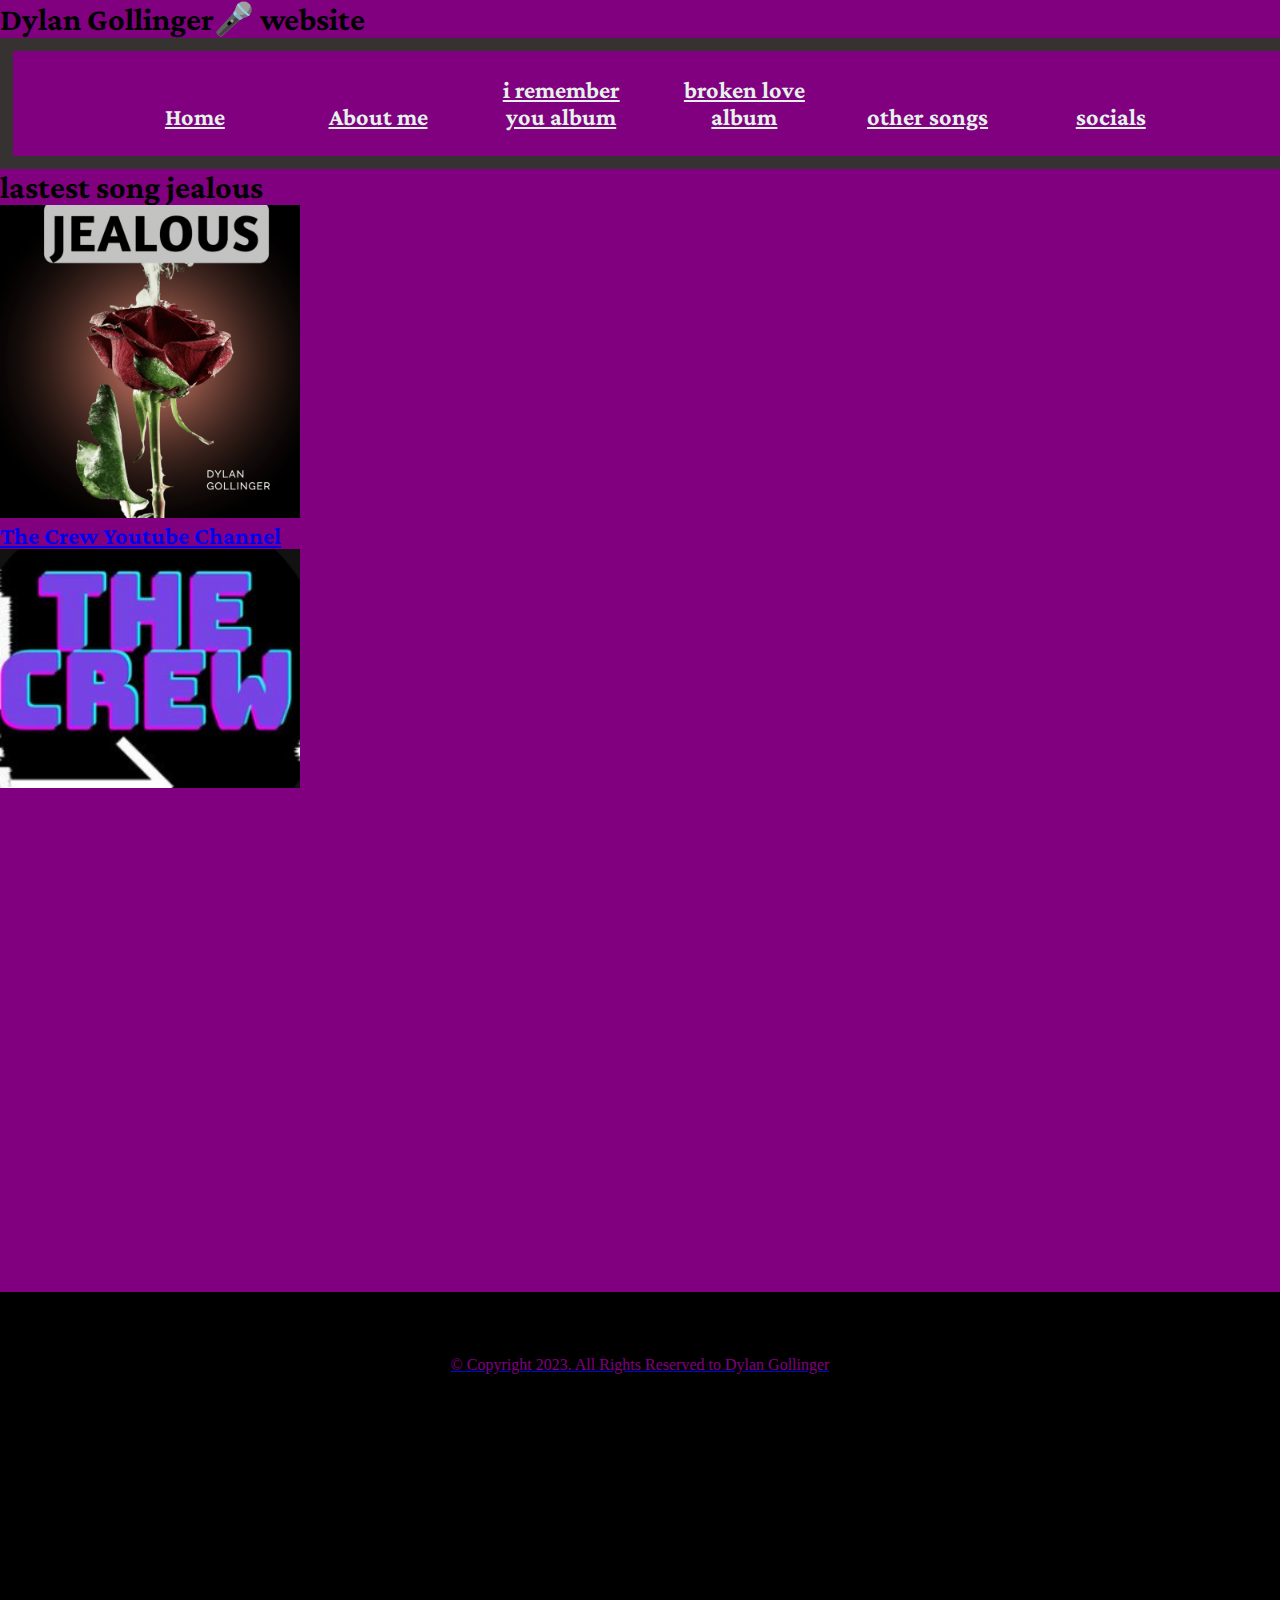
==== index.html @ b88659cb "Update index.html" ====
<!doctype html>
<html>
<head>
<meta charset="UTF-8">
<title>Dylan musics main page</title>
<link rel="stylesheet" href="css/styles.css">
</head>
<body>
<h1>Dylan Gollinger🎤 website</h1> 

<nav class="hnav">
	<ul>
		<li><a href="index.html">Home</a></li>
		<li><a href="about.html">About me</a></li>
		<li><a href="iry.html">i remember you album</a></li>
		<li><a href="brokenlove.html">broken love album</a></li>
		<li><a href="other.html">other songs</a></li>
		<li><a href="social.html">socials</a></li>
	
		
	</ul>
	
	</nav>

	<h1>lastest song jealous</h1>
	<a href="https://youtu.be/V8yANRo0otk"><img src="images/Screen Shot 2023-01-12 at 12.50.31 PM (1).png" alt="jealous" width="300">
	
	<h2>The Crew Youtube Channel</h2>
	<a href="https://www.youtube.com/channel/UCtzbjzxz3jb_vo7j32Hmq-A"><img src="images/thecrew.png" alt="crew" width="300">
	
<main>
  
</main>
	
	
	
	
	<footer>
	<p>&copy; Copyright 2023. All Rights Reserved to Dylan Gollinger</p>
	</footer>
</body>
</html>
---- css/styles.css ----
@charset "UTF-8";
/* CSS Document */


/*
Google fonts
*/
@import url('https://fonts.googleapis.com/css2?family=B612&family=Crimson+Pro&display=swap');


*{
	margin: 0;
	padding: 0;
	border: 0;
}
body{
	background-color: purple;
}

header h1{
	font-size: 7em;
	color: black;
	margin-left: 8%;
	font-family: 'Crimson Pro', serif;
}

header h2{
	font-size: 3em;
	color: purple;
	margin-left: 10%;
}

.hnav{
	width: 100%;
	background-color:#373232;
	min-height: 50px;
	text-align: center;
	padding: .8em;
	color:blue;
	
	
}

.hnav ul{
	display: block;
	color: purple;
	background-color: purple;
}

.hnav ul li{
	display: inline-block;
	list-style-type: none;
	width: 10%;
	padding: 2%;
}

.hnav a{
	text-decoration: center;
	color: #e4f2ea;
	font-size: 1.5em;
	font-weight: bold;
	font-family: 'Crimson Pro', serif;
}
.hnav a:hover{
	background-color:black;
	color: black;
}
header{
	min-height: 400px;
	background-color:purple;
	background-image: url("../images/appearance_beagle.jpg");
	background-repeat: no-repeat;
	background-size: cover;
	background-position: 20% 20%;
}


main{
	width: 100%;
	min-height: 500px;
}

#container{
	margin: 0 auto;
	width: 80%;
	min-height: 500px;
	font-size: 1.8em;
	font-family: 'Crimson Pro', serif;
    background-color: purple;
    text-decoration-color: purple;
}

#container img{
	float: left;
	margin-right: 2%;
	border: 20px double purple;
	border-radius: 10px;
	text-align: right;

}

h1{
	font-family: 'B612', sans-serif;
font-family: 'Crimson Pro', serif;
}

h2{
	font-family: 'B612', sans-serif;
font-family: 'Crimson Pro', serif;
}


blockquote{
	font-size: 3em;
	color: black;
	font-family: 'Crimson Pro', serif;
	margin-bottom: 0.1em;
}


table{
	
}



footer{
	min-height: 300px;
	background-color:black;
	text-align: center;
	color:purple;
    padding-top: 5%;
}

.fnav{
	width: 100%;
	background-color: purple;
	min-height: 20px;
	text-align: center;
	padding-bottom: .8em;
	
}



.fnav ul{
	display: block;
	padding-top: .8em;
	
}

.fnav a:hover{
	background-color: #A68160;
	color: #11181e;
}

/*Style rule for form element */
	form {
		background-color: #e4f2ea;
		padding: 1em;
		text-align: right;
		
	}
	
	/* Style rule for paragraph within form element */
	form p {
		color: #000000;
	}

form ledgend{
	padding-right: 8em;
}

form ul{
	padding-left: 5em;
}

form li{
	padding-right: 16em;
	list-style-type: none;
}

form div{
	padding-right: 4em;
}

.img{
	width: 45%;
}
.text{
	margin: 0 auto;
	width: 80%;
	min-height: 500px;
font-family: 'Crimson Pro', serif;
	text-align: right;
	vertical-align: text-top;
	font-size: 1.8em;
	
}

#social img{
	align-content: center;
}
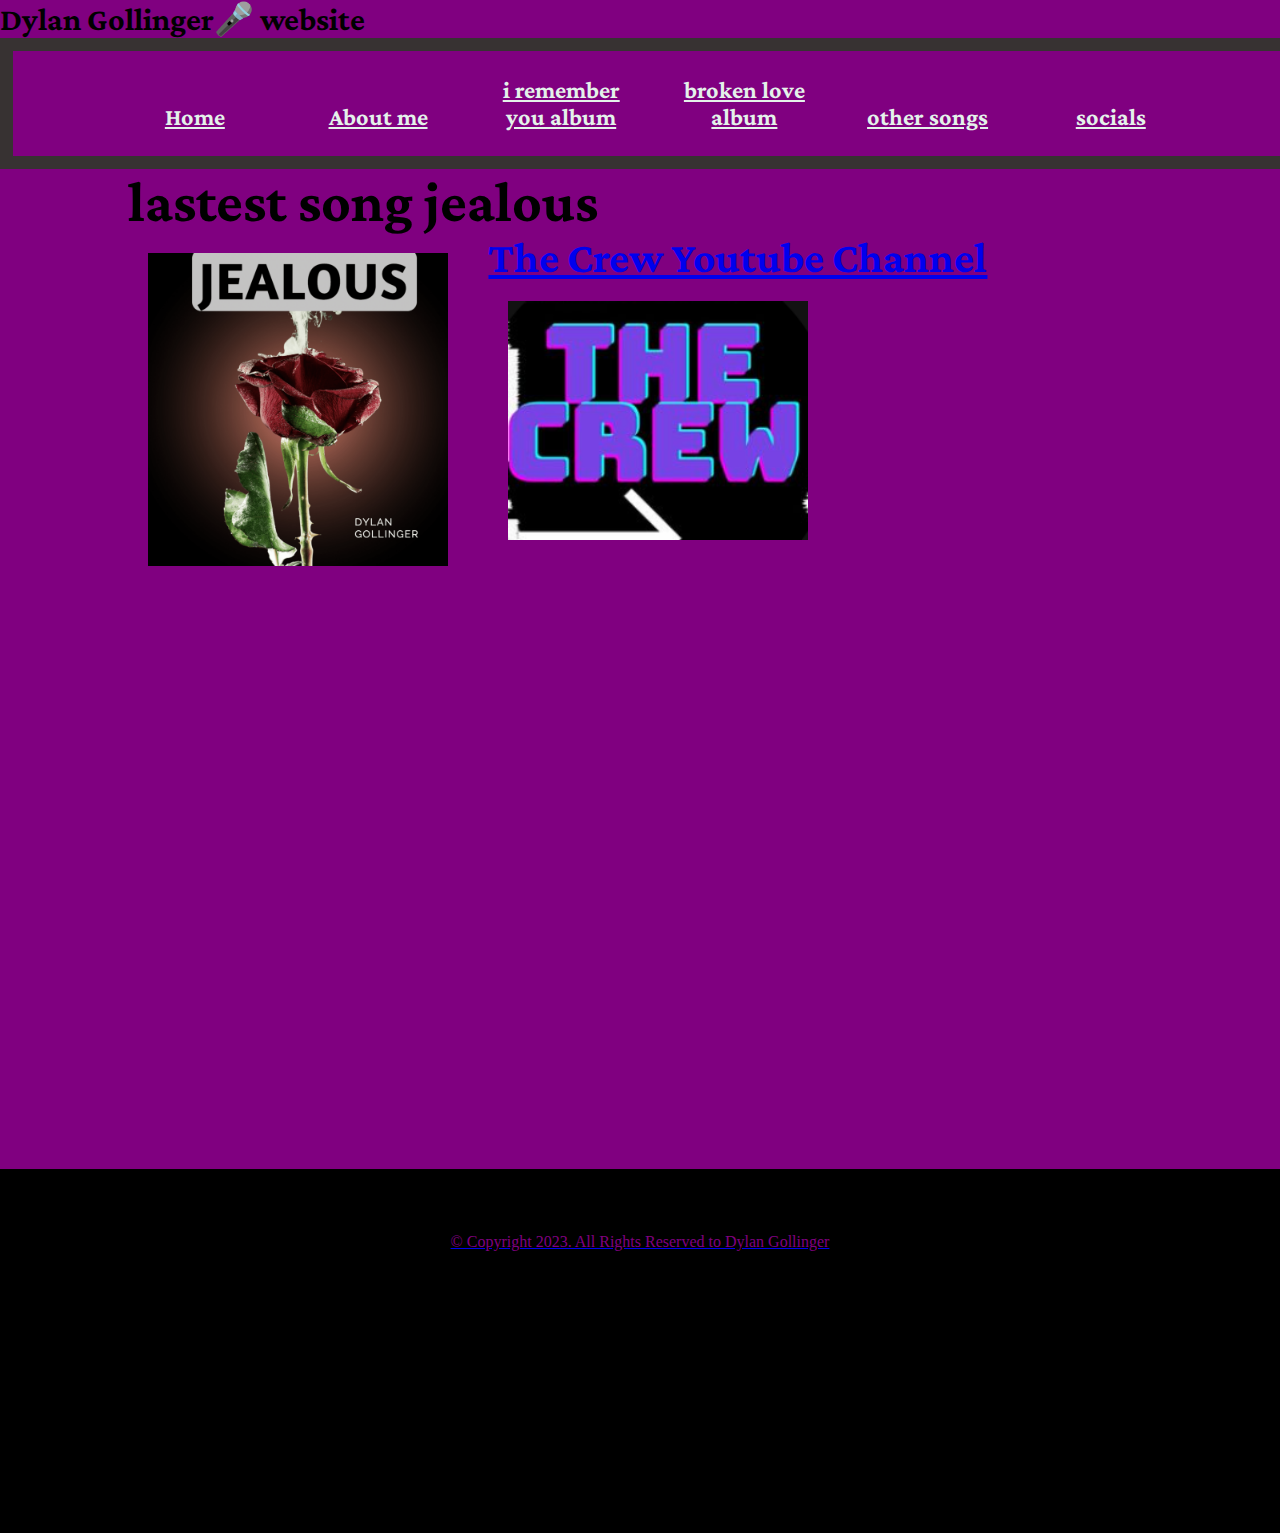
==== commit eb8928fd: "Update index.html" ====
--- a/index.html
+++ b/index.html
@@ -21,13 +21,13 @@
 	</ul>
 	
 	</nav>
-
+<div id="container">
 	<h1>lastest song jealous</h1>
 	<a href="https://youtu.be/V8yANRo0otk"><img src="images/Screen Shot 2023-01-12 at 12.50.31 PM (1).png" alt="jealous" width="300">
 	
 	<h2>The Crew Youtube Channel</h2>
 	<a href="https://www.youtube.com/channel/UCtzbjzxz3jb_vo7j32Hmq-A"><img src="images/thecrew.png" alt="crew" width="300">
-	
+		</div>
 <main>
   
 </main>
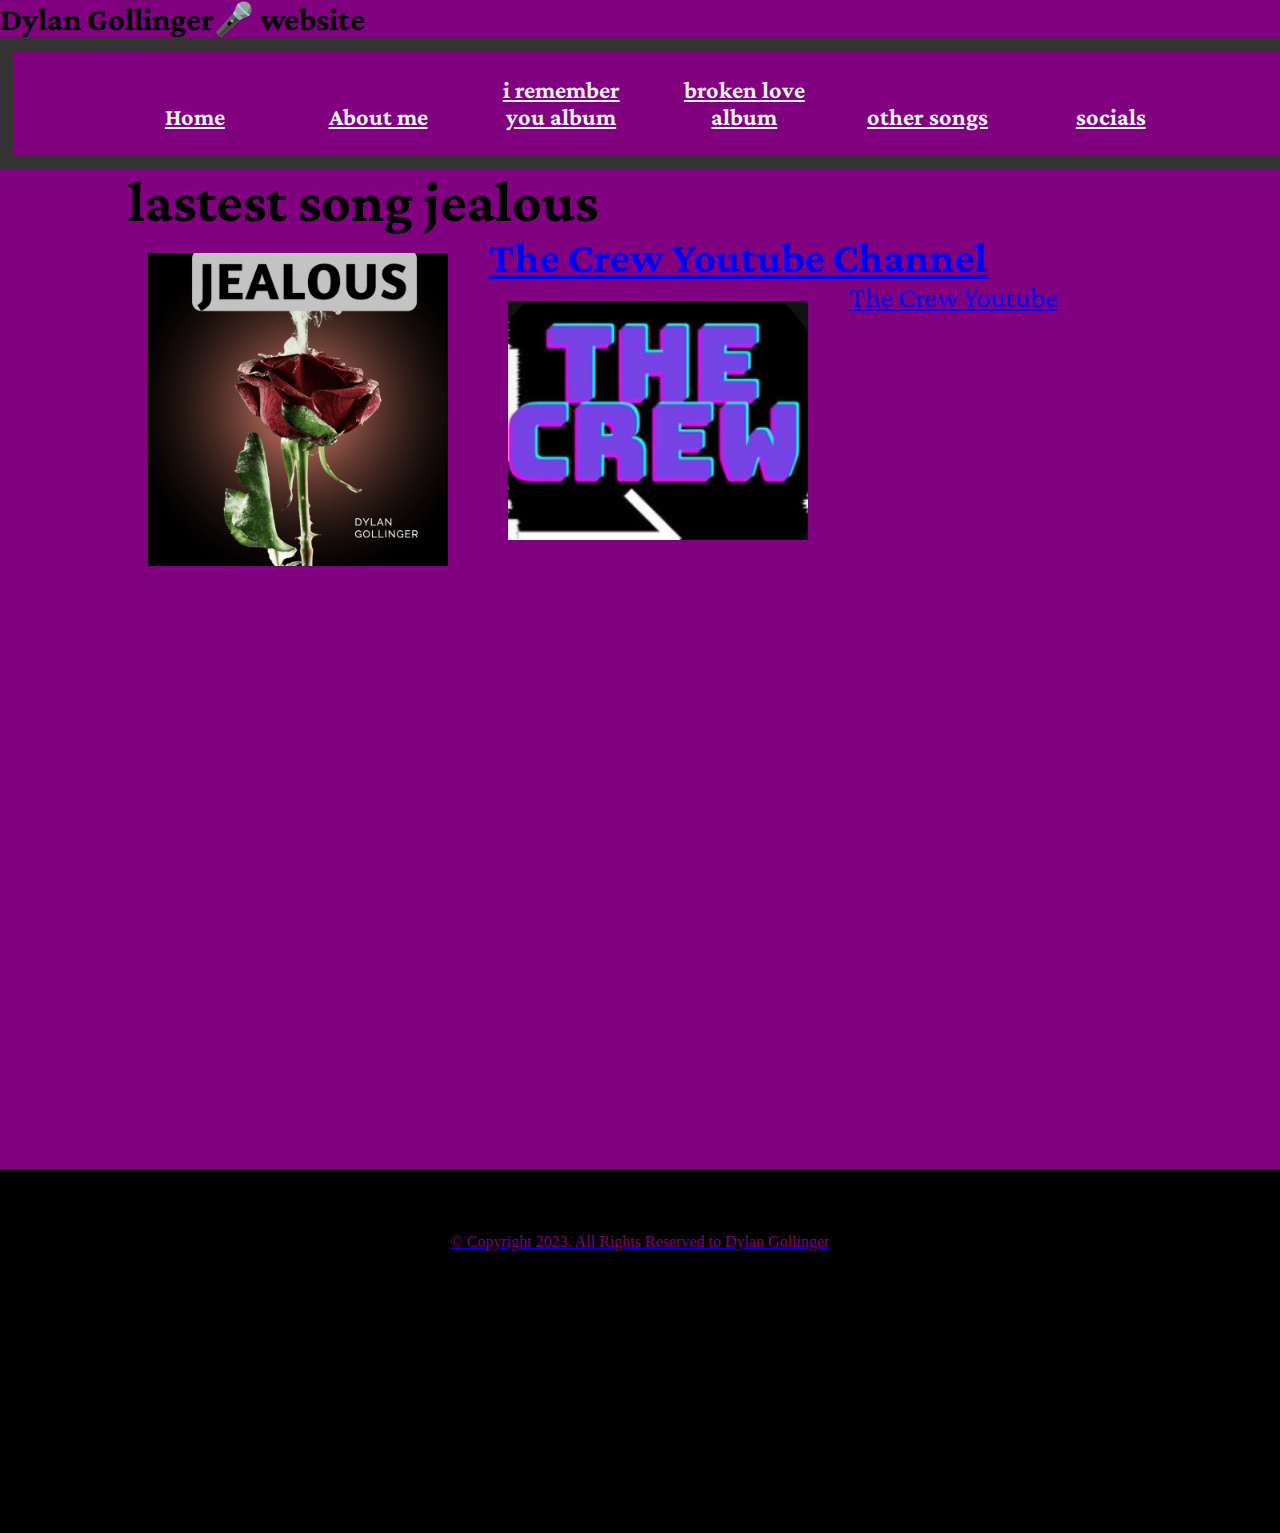
==== commit 07f4428f: "Update index.html" ====
--- a/index.html
+++ b/index.html
@@ -26,7 +26,7 @@
 	<a href="https://youtu.be/V8yANRo0otk"><img src="images/Screen Shot 2023-01-12 at 12.50.31 PM (1).png" alt="jealous" width="300">
 	
 	<h2>The Crew Youtube Channel</h2>
-	<a href="https://www.youtube.com/channel/UCtzbjzxz3jb_vo7j32Hmq-A"><img src="images/thecrew.png" alt="crew" width="300">
+	<a href="https://www.youtube.com/channel/UCtzbjzxz3jb_vo7j32Hmq-A">The Crew Youtube<img src="images/thecrew.png" alt="crew" width="300">
 		</div>
 <main>
   
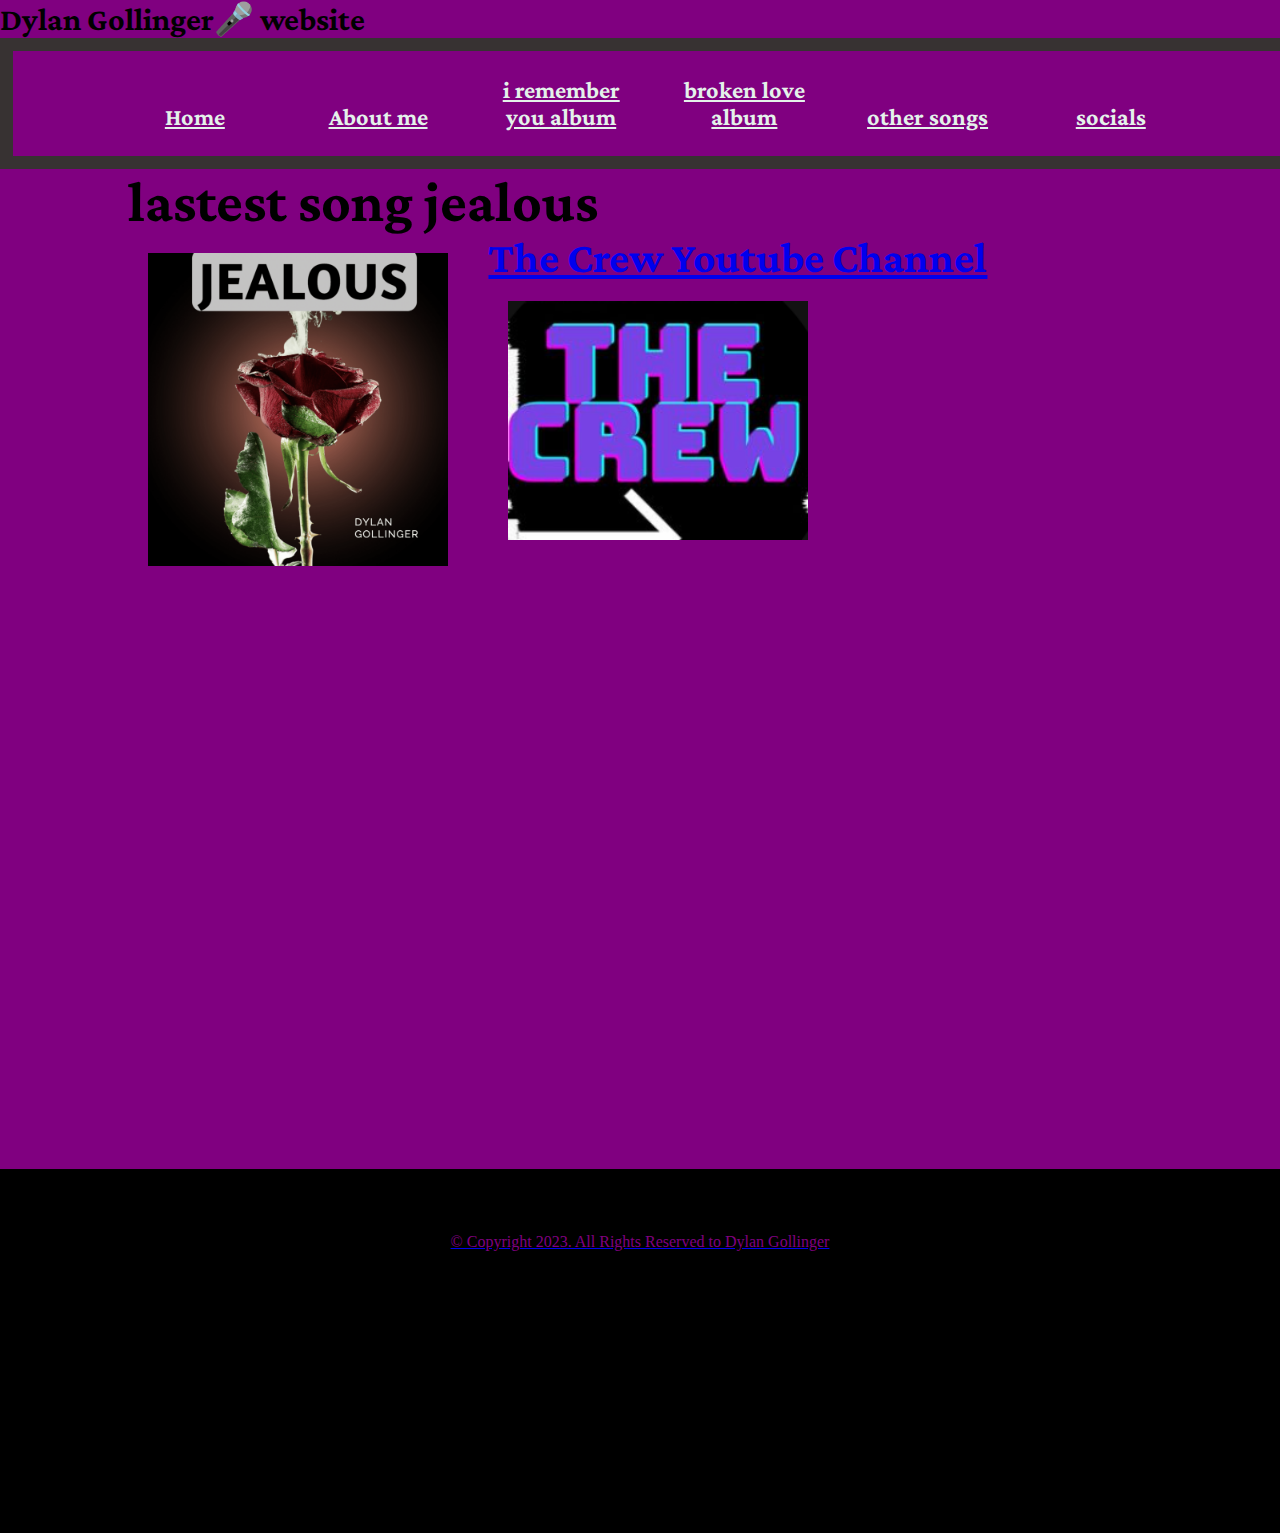
==== commit df85d59b: "Update index.html" ====
--- a/index.html
+++ b/index.html
@@ -26,7 +26,7 @@
 	<a href="https://youtu.be/V8yANRo0otk"><img src="images/Screen Shot 2023-01-12 at 12.50.31 PM (1).png" alt="jealous" width="300">
 	
 	<h2>The Crew Youtube Channel</h2>
-	<a href="https://www.youtube.com/channel/UCtzbjzxz3jb_vo7j32Hmq-A">The Crew Youtube<img src="images/thecrew.png" alt="crew" width="300">
+	<a href="https://www.youtube.com/channel/UCtzbjzxz3jb_vo7j32Hmq-A"><img src="images/thecrew.png" alt="crew" width="300">
 		</div>
 <main>
   
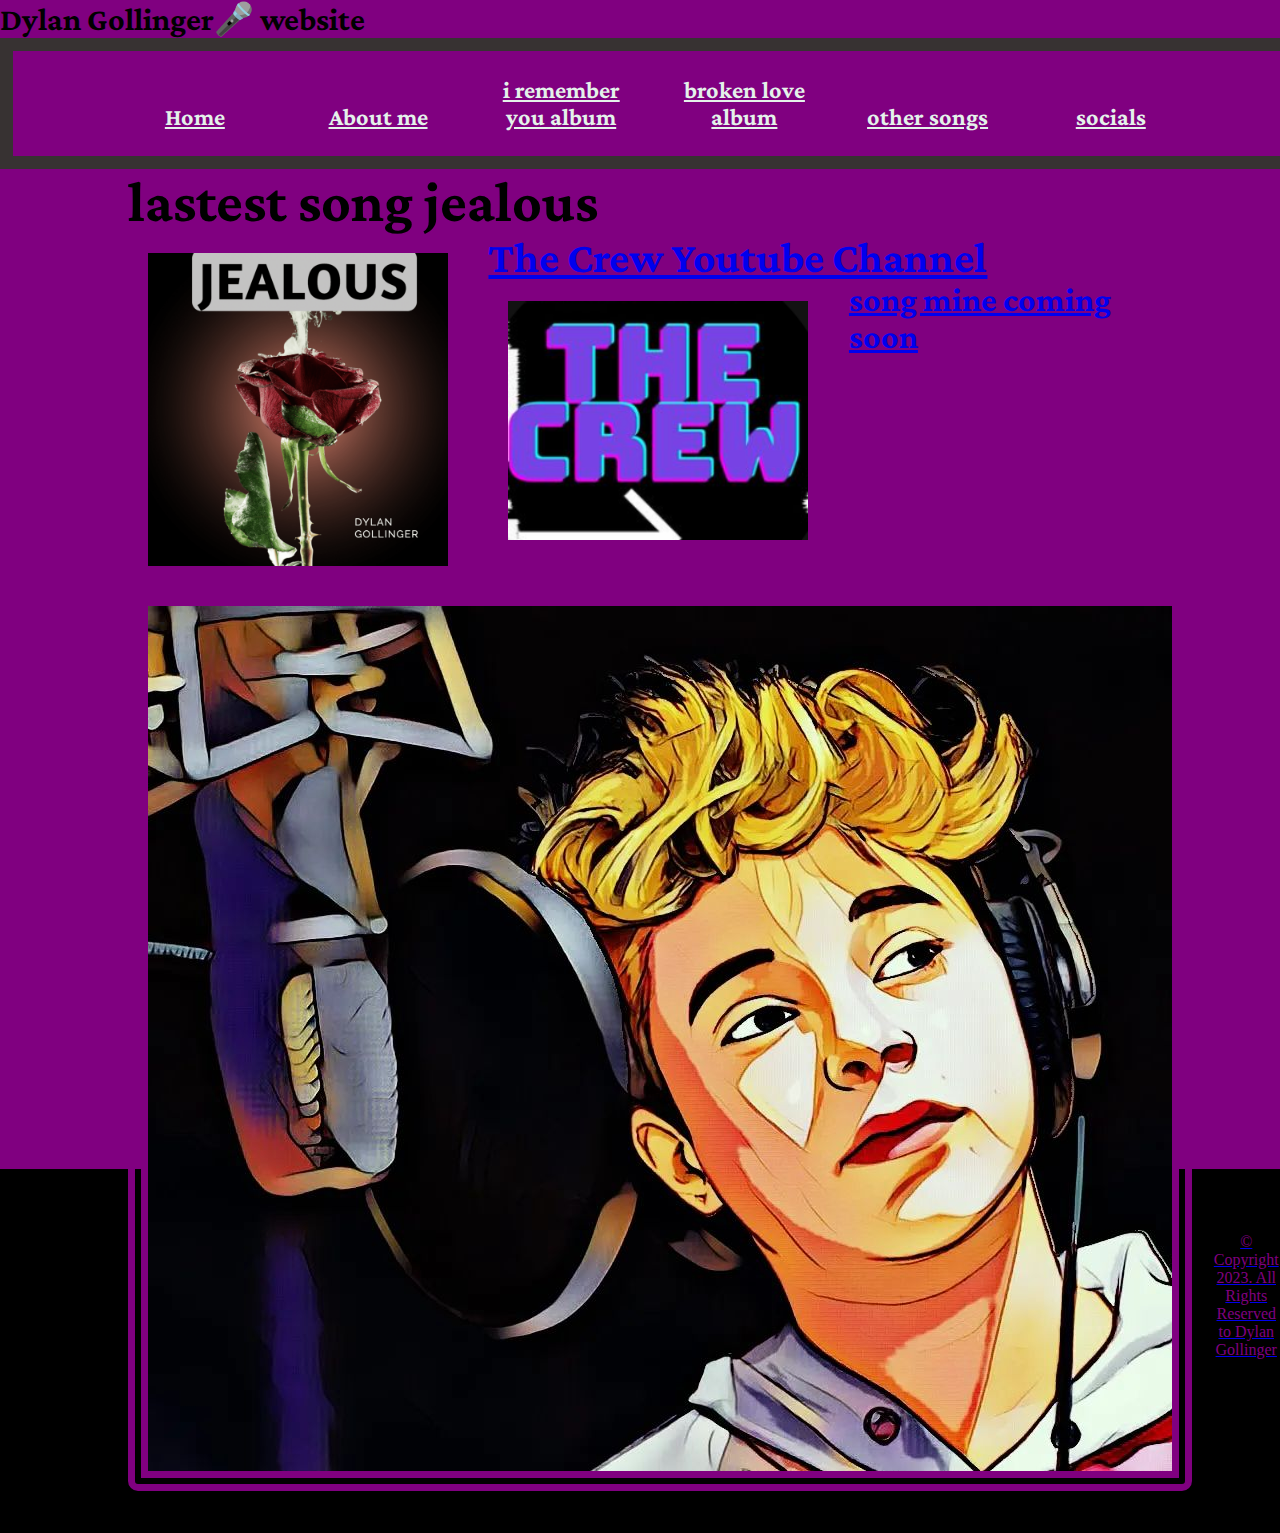
==== commit a151a4b6: "Update index.html" ====
--- a/index.html
+++ b/index.html
@@ -27,6 +27,9 @@
 	
 	<h2>The Crew Youtube Channel</h2>
 	<a href="https://www.youtube.com/channel/UCtzbjzxz3jb_vo7j32Hmq-A"><img src="images/thecrew.png" alt="crew" width="300">
+		
+		<h3>song mine coming soon</h3>
+		<img src="images/332372692_597909821817681_4895352288198858219_n.webp" alt="mine">
 		</div>
 <main>
   
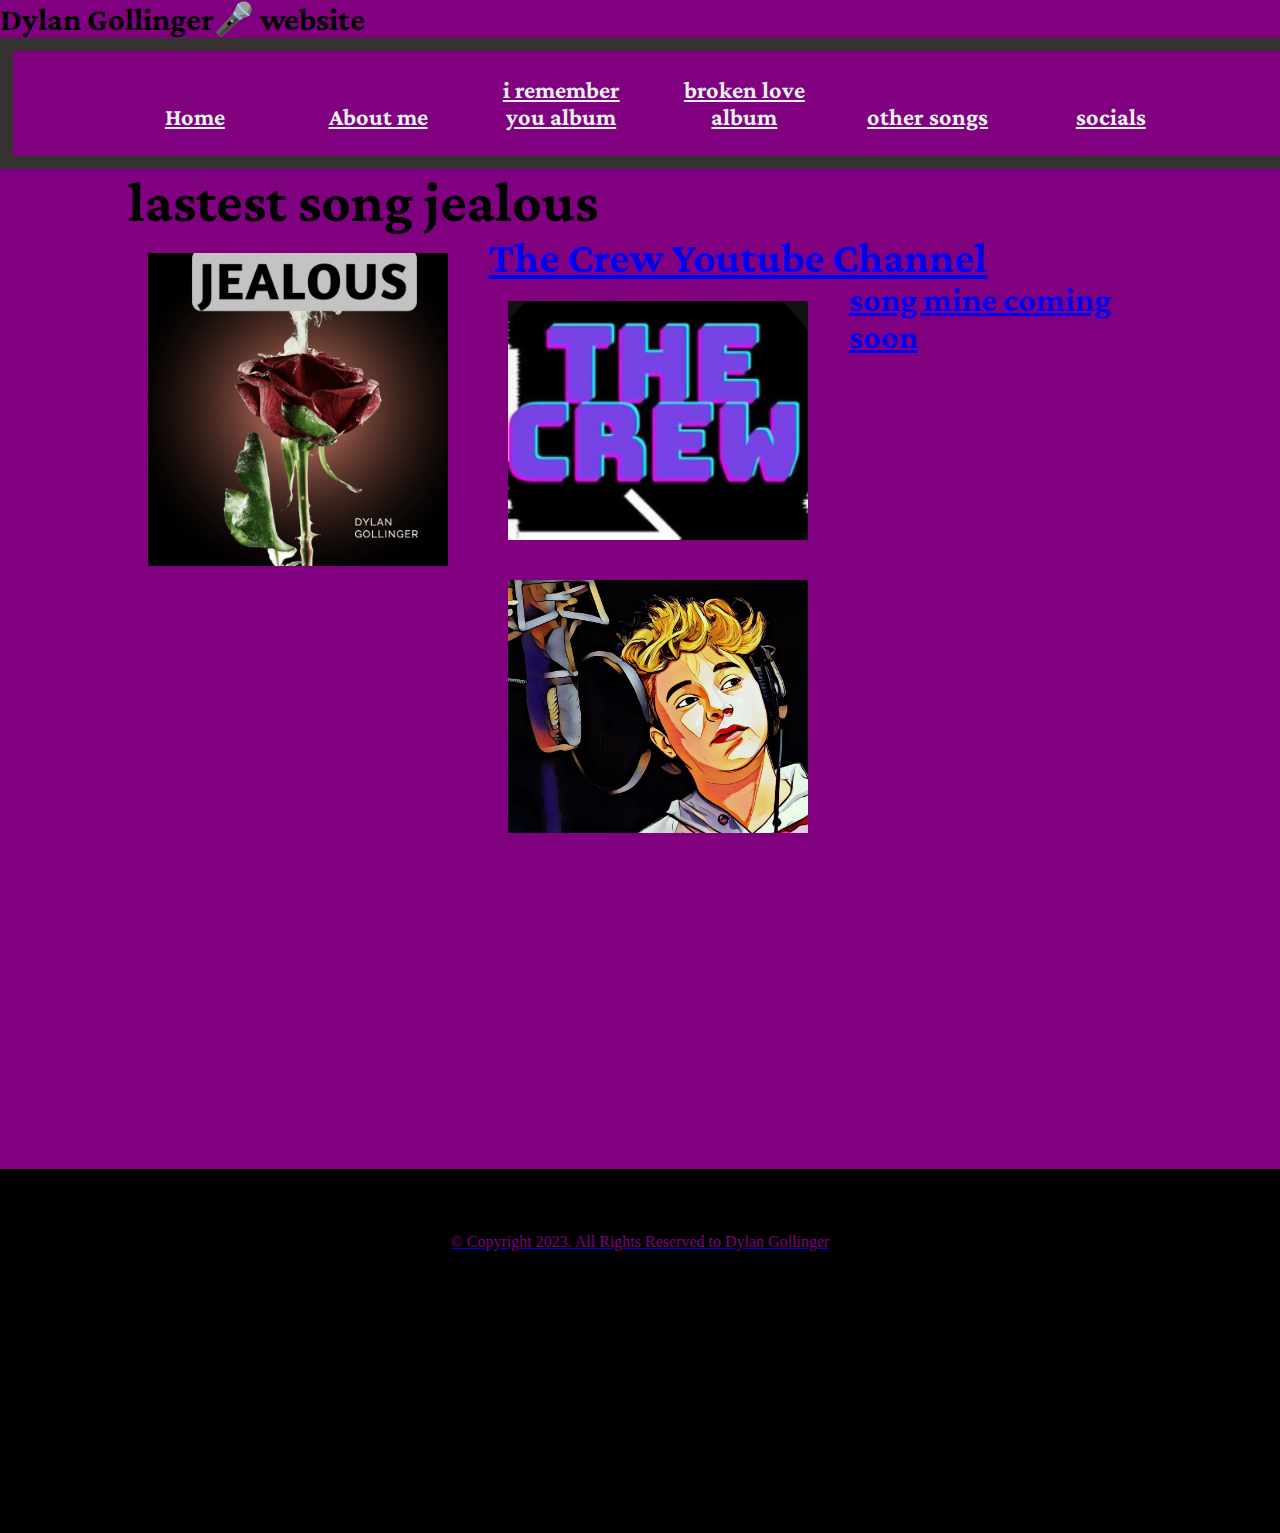
==== commit cf5dcdf6: "Update index.html" ====
--- a/index.html
+++ b/index.html
@@ -29,7 +29,7 @@
 	<a href="https://www.youtube.com/channel/UCtzbjzxz3jb_vo7j32Hmq-A"><img src="images/thecrew.png" alt="crew" width="300">
 		
 		<h3>song mine coming soon</h3>
-		<img src="images/332372692_597909821817681_4895352288198858219_n.webp" alt="mine">
+		<img src="images/332372692_597909821817681_4895352288198858219_n.webp" alt="mine" width="300">
 		</div>
 <main>
   
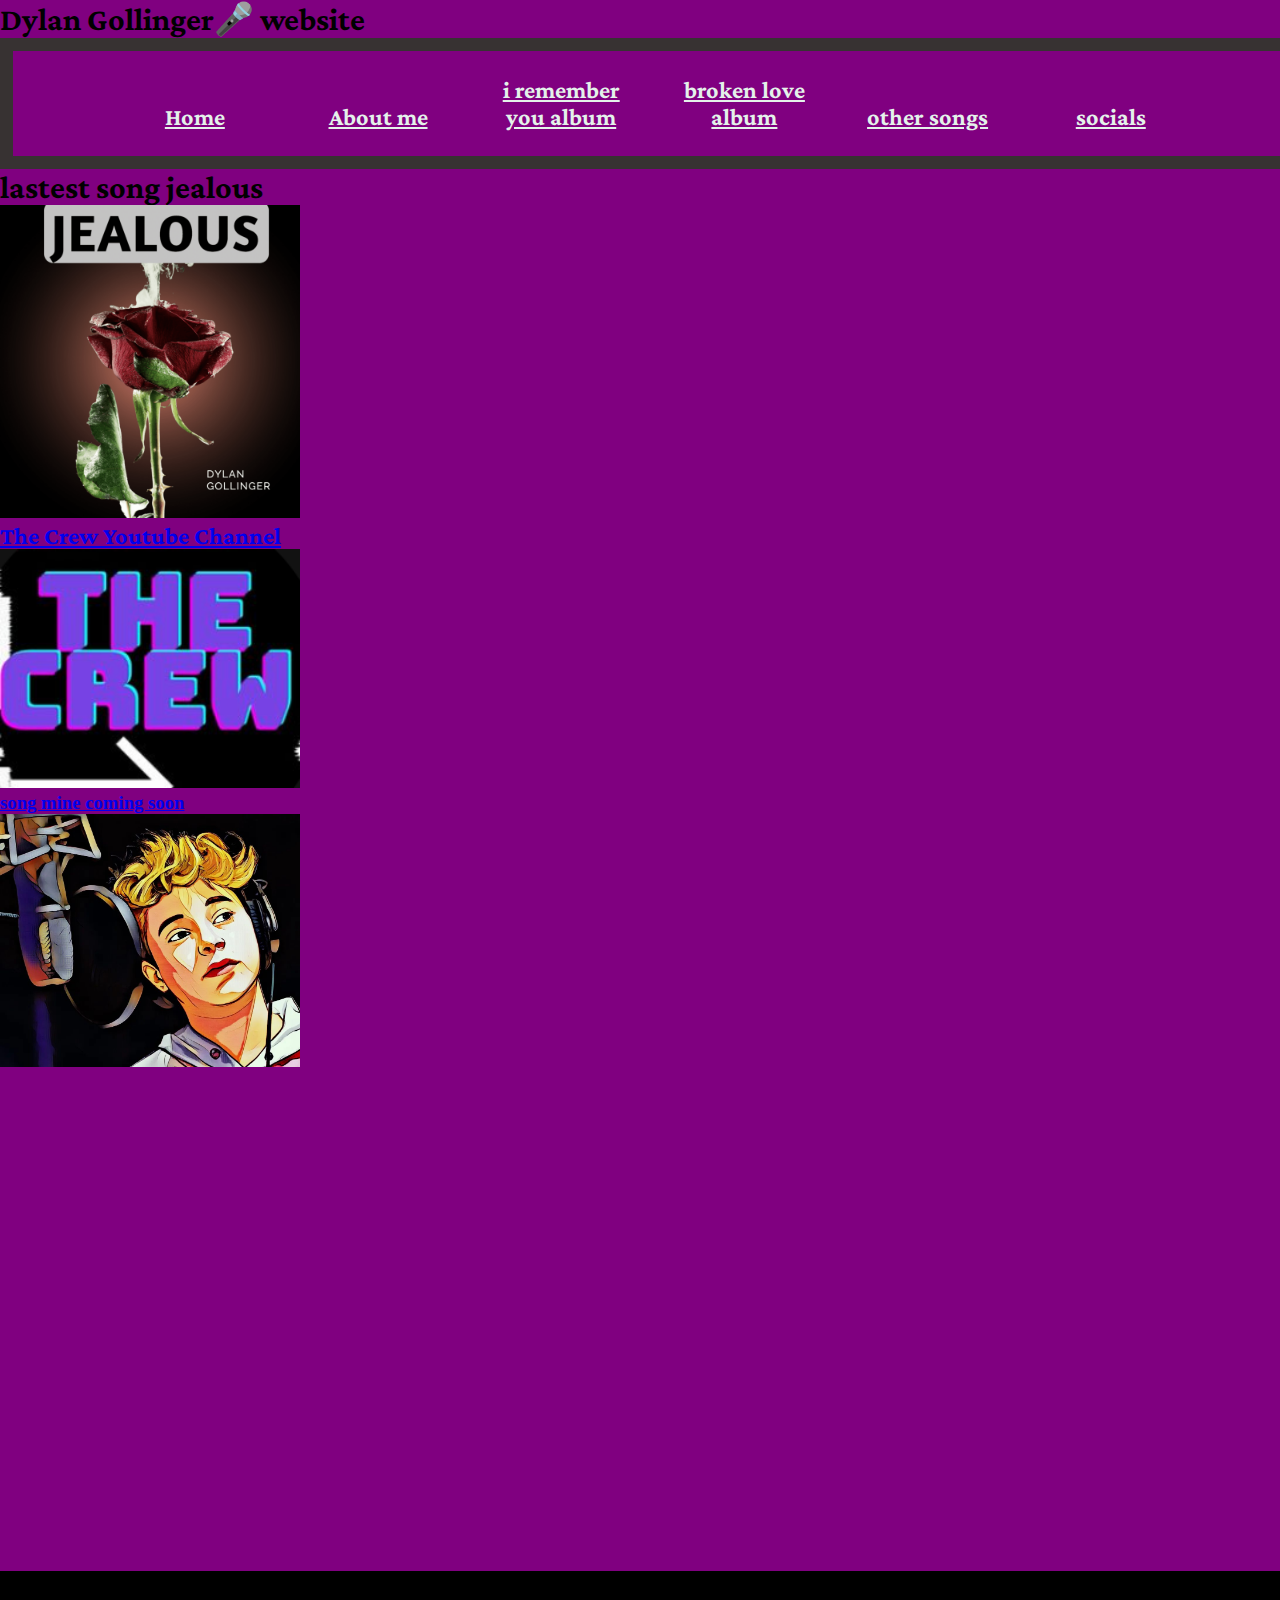
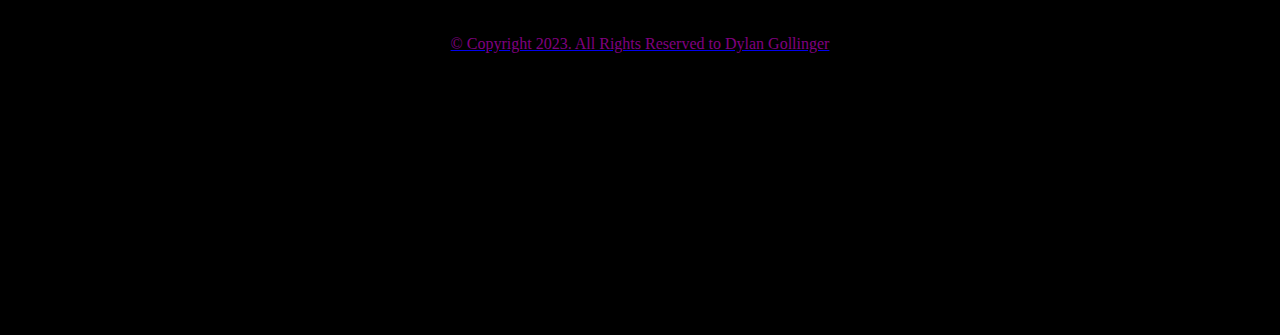
==== commit ebd3ca62: "Update index.html" ====
--- a/index.html
+++ b/index.html
@@ -21,7 +21,7 @@
 	</ul>
 	
 	</nav>
-<div id="container">
+
 	<h1>lastest song jealous</h1>
 	<a href="https://youtu.be/V8yANRo0otk"><img src="images/Screen Shot 2023-01-12 at 12.50.31 PM (1).png" alt="jealous" width="300">
 	
@@ -30,7 +30,7 @@
 		
 		<h3>song mine coming soon</h3>
 		<img src="images/332372692_597909821817681_4895352288198858219_n.webp" alt="mine" width="300">
-		</div>
+	
 <main>
   
 </main>
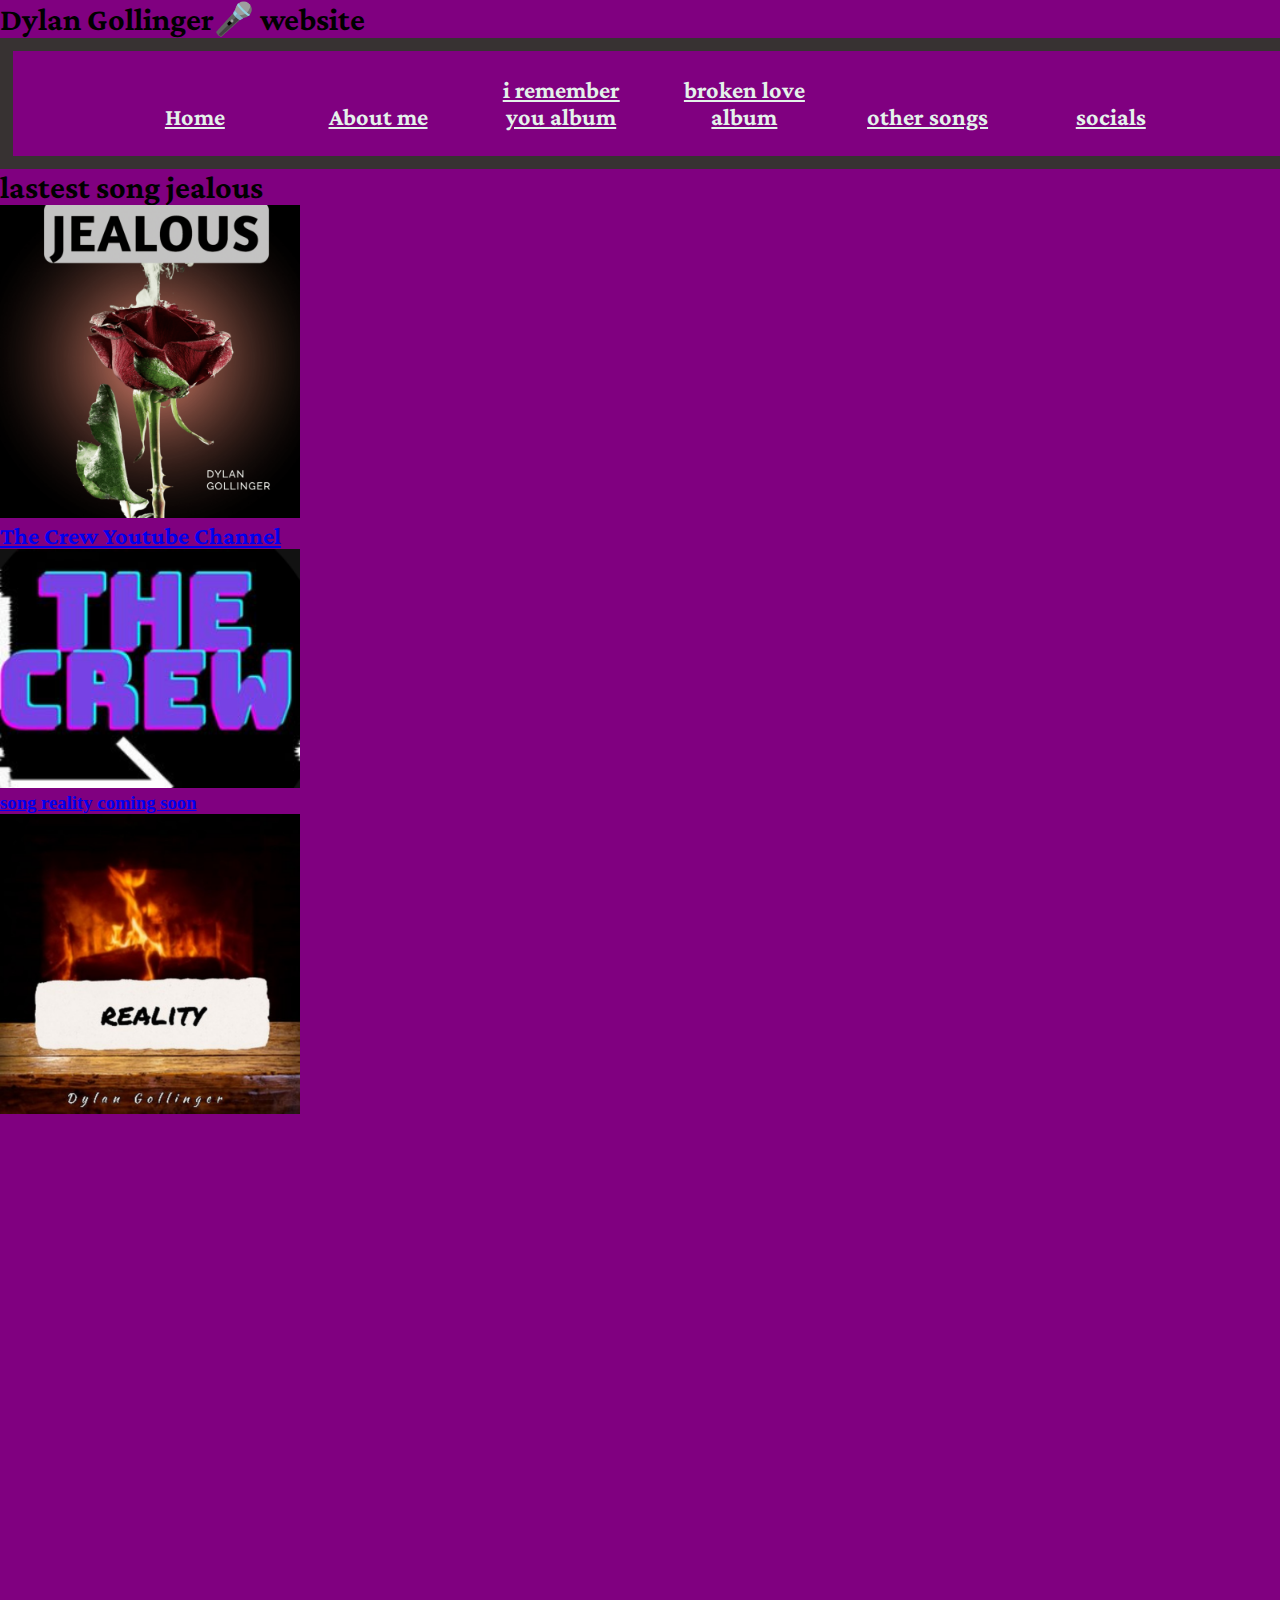
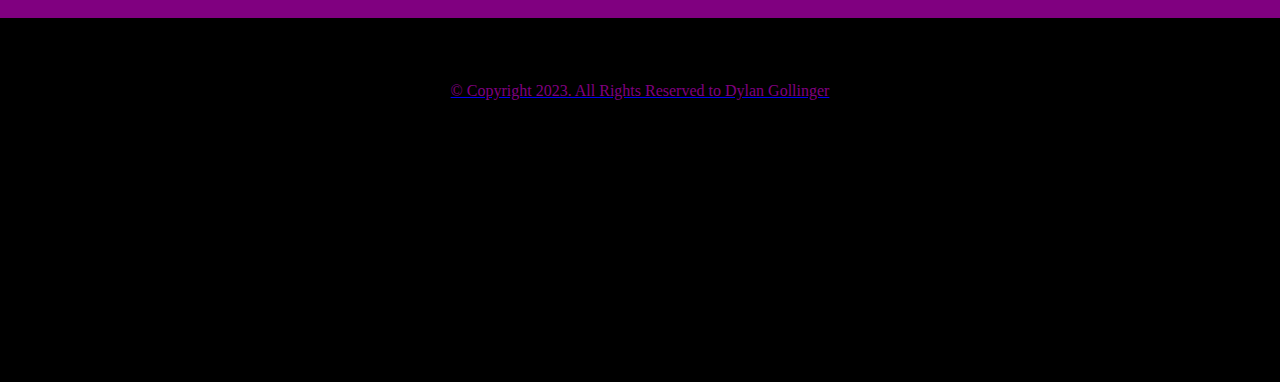
==== commit 41016c48: "Update index.html" ====
--- a/index.html
+++ b/index.html
@@ -28,8 +28,8 @@
 	<h2>The Crew Youtube Channel</h2>
 	<a href="https://www.youtube.com/channel/UCtzbjzxz3jb_vo7j32Hmq-A"><img src="images/thecrew.png" alt="crew" width="300">
 		
-		<h3>song mine coming soon</h3>
-		<img src="images/332372692_597909821817681_4895352288198858219_n.webp" alt="mine" width="300">
+		<h3>song reality coming soon</h3>
+		<img src="images/reality.png" alt="mine" width="300">
 	
 <main>
   
